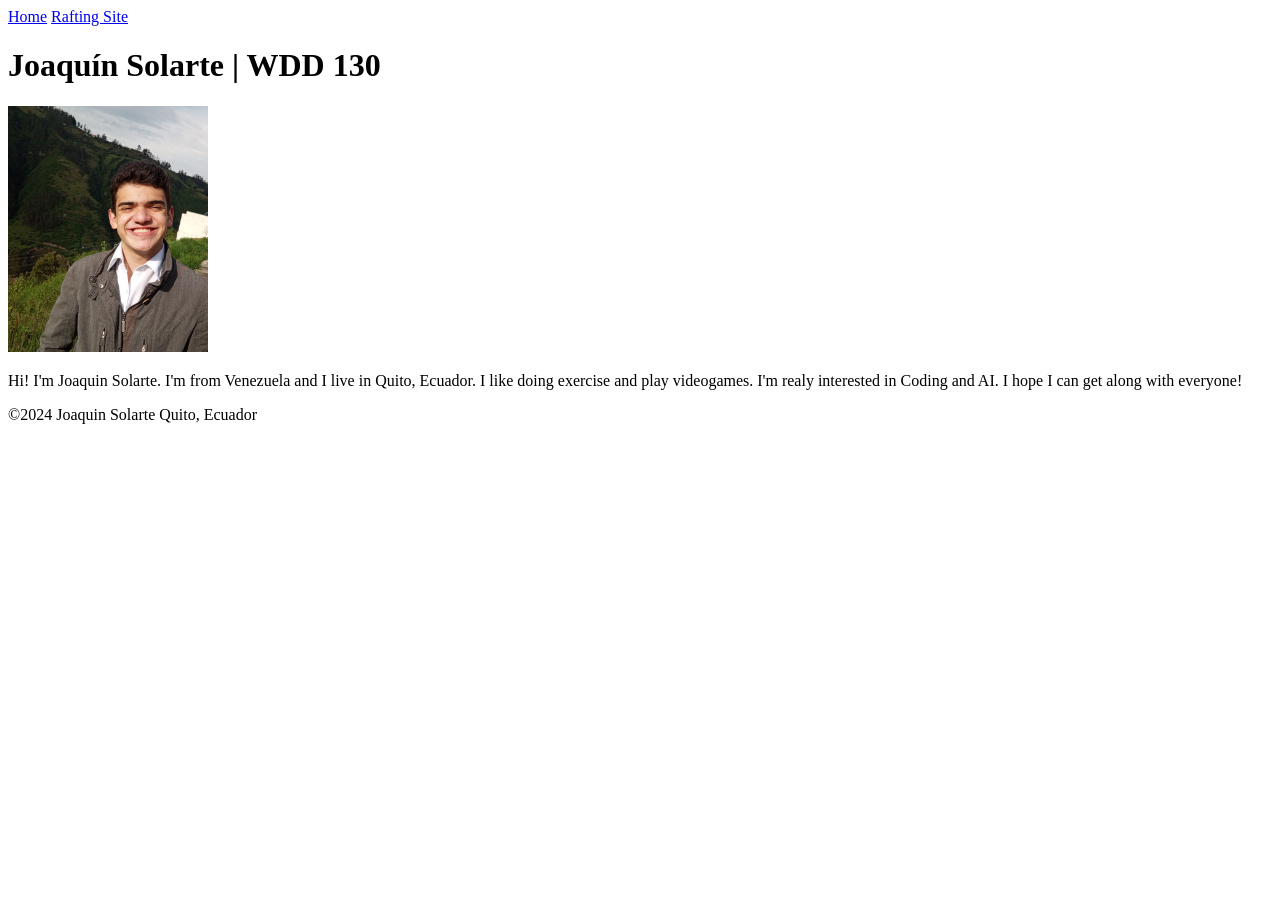
==== index.html @ 7432834e "first commit" ====
<!DOCTYPE html>
<html lang="en-Us">
    <head>
        <meta charset="utf-8">
        <meta name="viewport" content="width=device-width,initial-scale=1.0">
        <title>Joaquín Solarte | WDD 130</title>
    </head>
    <body>
        <header>
            <nav>
                <a href="#">Home</a>
                <a href="wwr/">Rafting Site</a>
            </nav>
        </header>
        <main>
            <h1>Joaquín Solarte | WDD 130</h1>
            <img src="images/profile.png.jpg" alt="Hello I'm Joaquin Solarte" width="200">
            <p>Hi! I'm Joaquin Solarte. I'm from Venezuela and I live in Quito, Ecuador. I like doing exercise and play videogames. I'm realy interested in Coding and AI. I hope I can get along with everyone!</p>
        </main>
        <footer>
            <p>©2024 Joaquin Solarte Quito, Ecuador</p>
        </footer>
    </body>
</html>
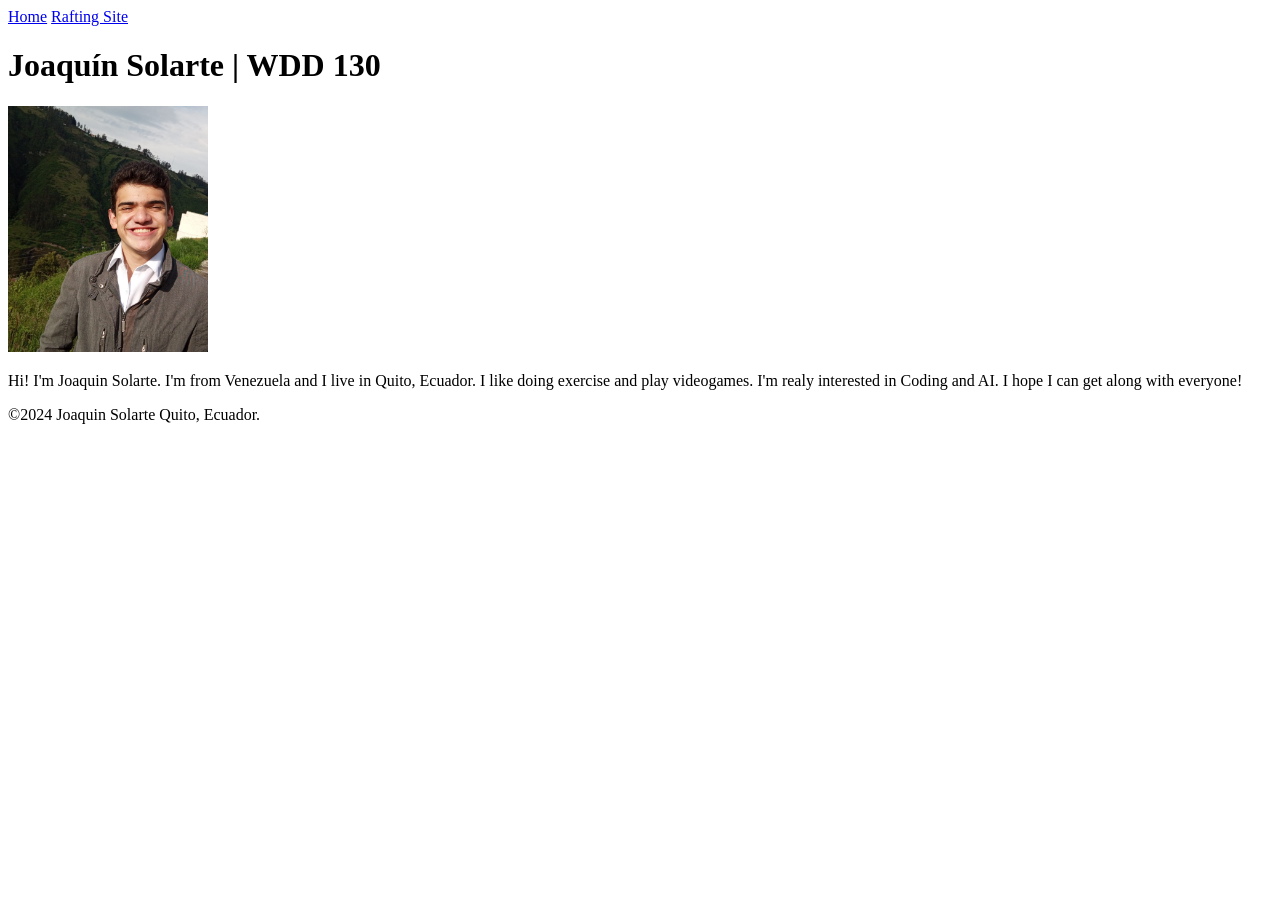
==== commit c14d08b9: "first push" ====
--- a/index.html
+++ b/index.html
@@ -18,7 +18,7 @@
             <p>Hi! I'm Joaquin Solarte. I'm from Venezuela and I live in Quito, Ecuador. I like doing exercise and play videogames. I'm realy interested in Coding and AI. I hope I can get along with everyone!</p>
         </main>
         <footer>
-            <p>©2024 Joaquin Solarte Quito, Ecuador</p>
+            <p>©2024 Joaquin Solarte Quito, Ecuador.</p>
         </footer>
     </body>
 </html>
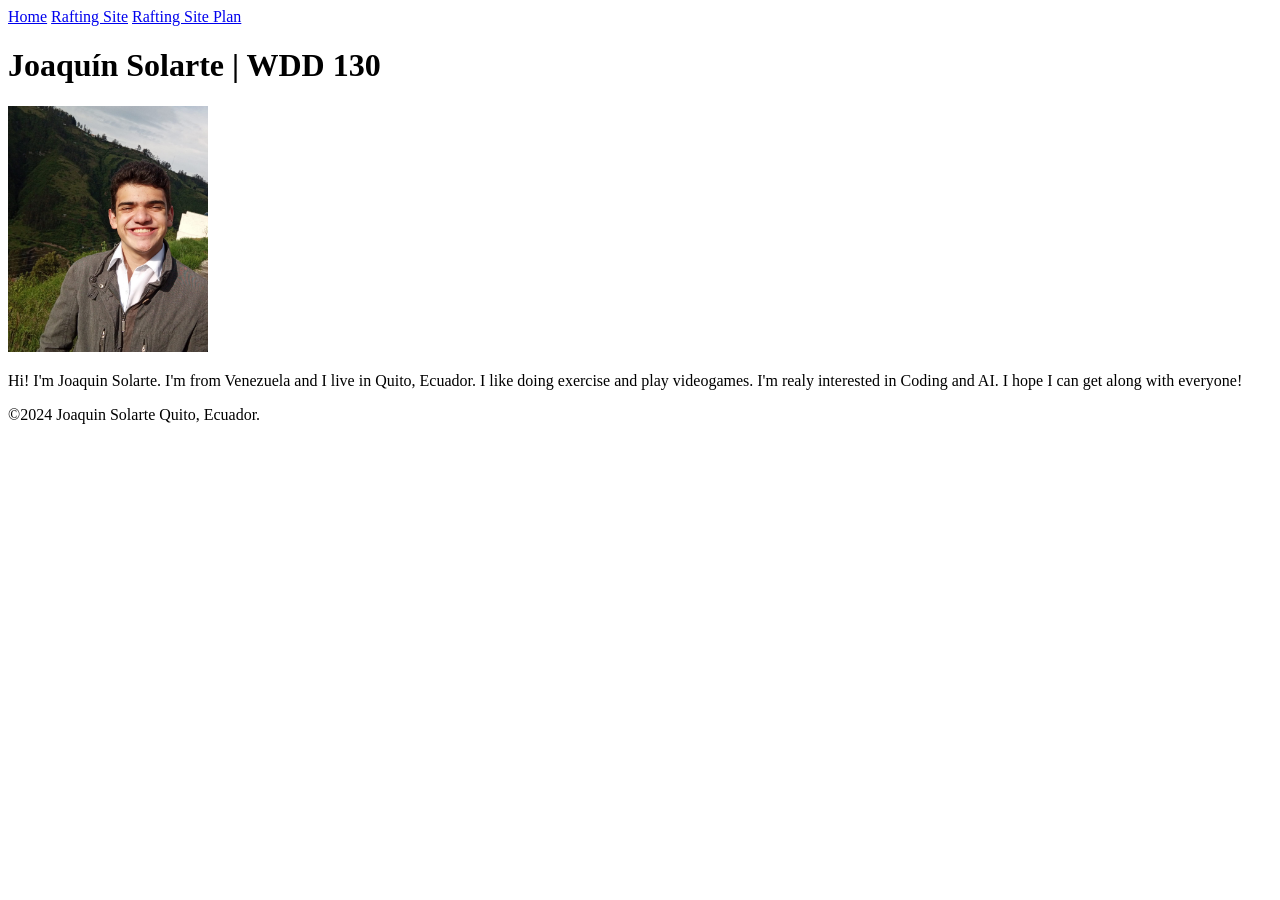
==== commit 21c9ca48: "wwr" ====
--- a/index.html
+++ b/index.html
@@ -10,6 +10,7 @@
             <nav>
                 <a href="#">Home</a>
                 <a href="wwr/">Rafting Site</a>
+                <a href="wwr/site-plan-rafting.html">Rafting Site Plan</a>
             </nav>
         </header>
         <main>
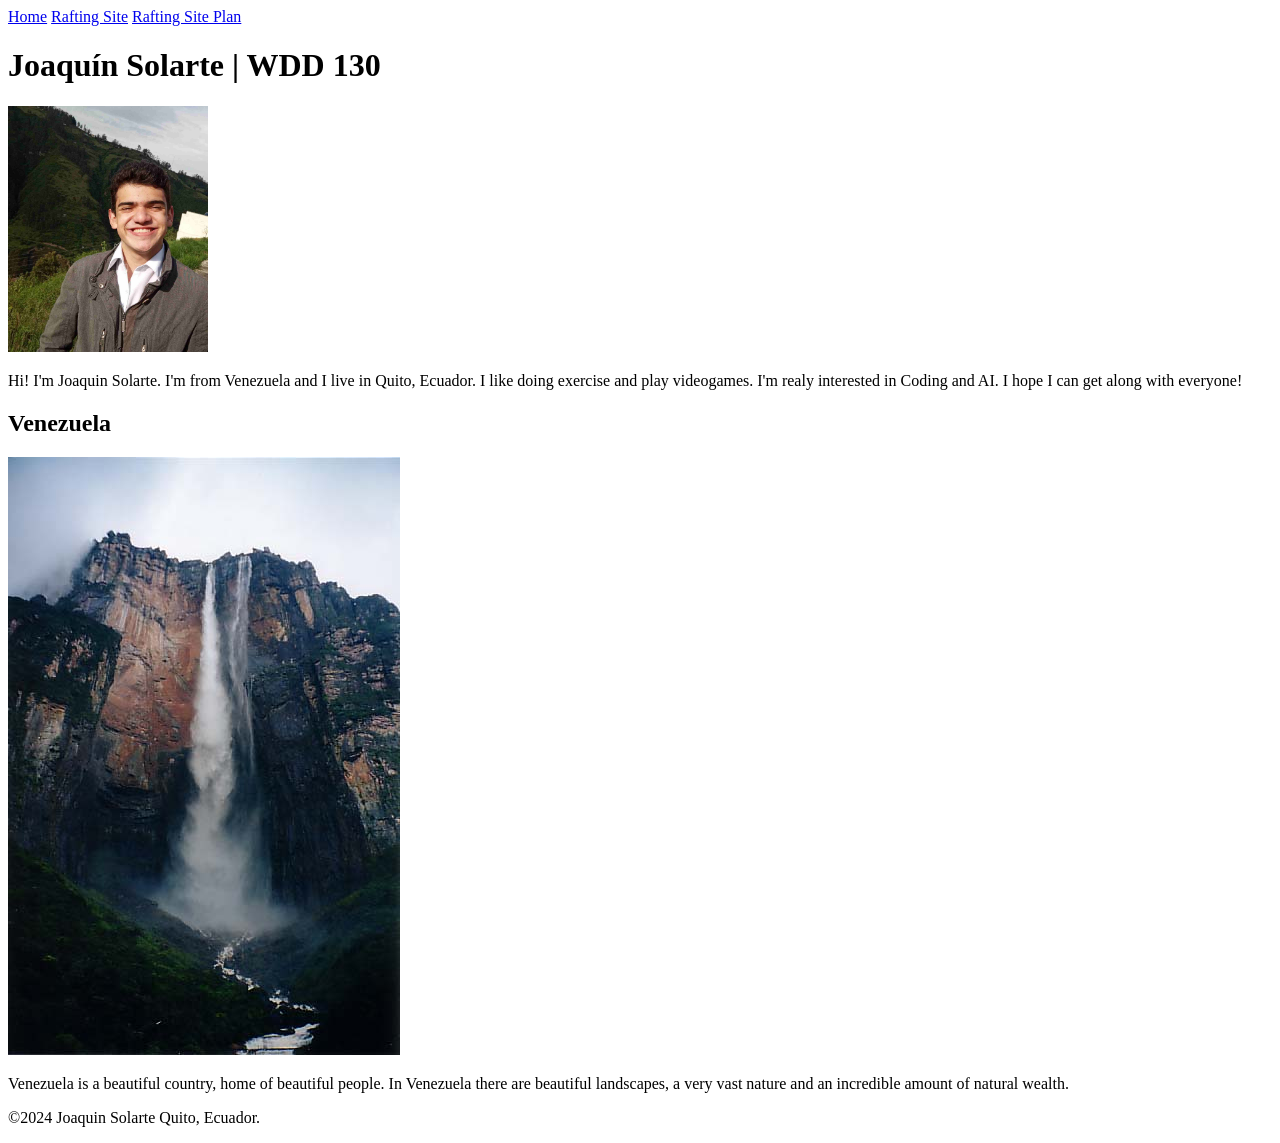
==== commit 96e8d6ce: "css add" ====
--- a/index.html
+++ b/index.html
@@ -4,6 +4,9 @@
         <meta charset="utf-8">
         <meta name="viewport" content="width=device-width,initial-scale=1.0">
         <title>Joaquín Solarte | WDD 130</title>
+        <meta name="description" content="Joaquin Solarte's WDD 130 course home page">
+        <meta name="author" content="Joaquin Solarte">
+
     </head>
     <body>
         <header>
@@ -15,9 +18,14 @@
         </header>
         <main>
             <h1>Joaquín Solarte | WDD 130</h1>
-            <img src="images/profile.png.jpg" alt="Hello I'm Joaquin Solarte" width="200">
+            <img src="images/profile.jpg" alt="Hello I'm Joaquin Solarte" width="200">
             <p>Hi! I'm Joaquin Solarte. I'm from Venezuela and I live in Quito, Ecuador. I like doing exercise and play videogames. I'm realy interested in Coding and AI. I hope I can get along with everyone!</p>
         </main>
+        <aside> 
+            <h2>Venezuela</h2>
+            <img src="images/venezuela.jpg" alt="Venezuela Angel Falls">
+            <p>Venezuela is a beautiful country, home of beautiful people. In Venezuela there are beautiful landscapes, a very vast nature and an incredible amount of natural wealth. </p>
+        </aside>
         <footer>
             <p>©2024 Joaquin Solarte Quito, Ecuador.</p>
         </footer>
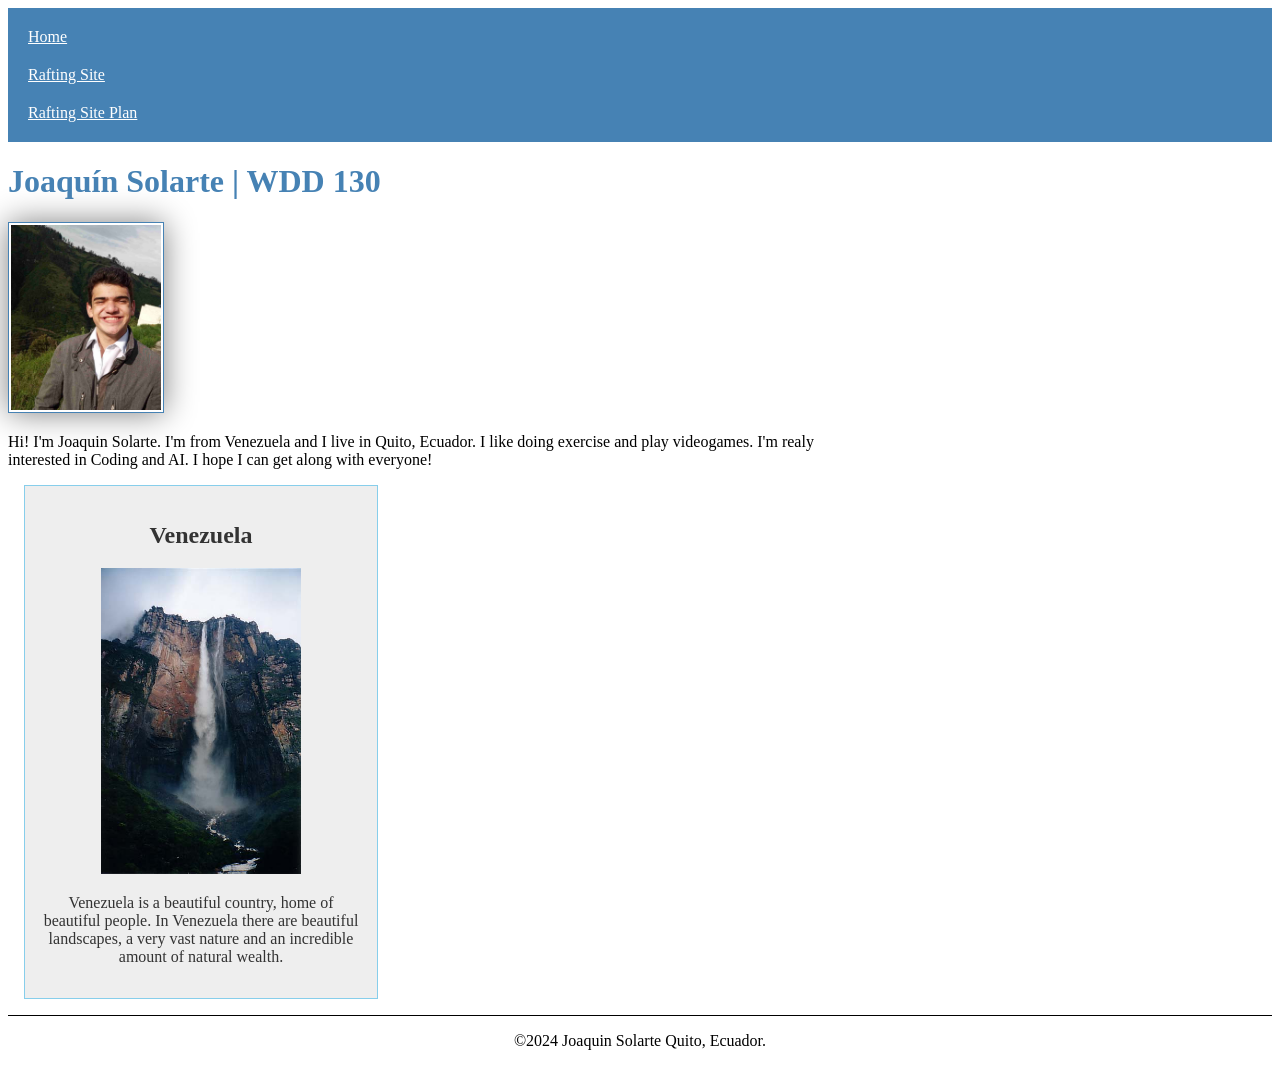
==== commit c8d4f24d: "css bug fix" ====
--- a/index.html
+++ b/index.html
@@ -6,6 +6,8 @@
         <title>Joaquín Solarte | WDD 130</title>
         <meta name="description" content="Joaquin Solarte's WDD 130 course home page">
         <meta name="author" content="Joaquin Solarte">
+        <link rel="stylesheet" href="styles/styles.css"
+
 
     </head>
     <body>
--- a/styles/styles.css
+++ b/styles/styles.css
@@ -0,0 +1,44 @@
+nav {
+    background-color: steelblue;
+    padding: 10px;
+}
+
+nav a {
+    color: white;
+    padding: 10px;
+    display: block;
+}
+
+h1 {
+    color: steelblue;
+}
+main {
+    max-width: 840px;
+}
+aside {
+    width: 20rem;
+    margin: 1rem;
+    border: 1px solid skyblue;
+    padding: 1rem;
+    background-color: #eee;
+    color: #333;
+    text-align: center;
+}
+aside img{
+    width: 200px;
+    height: auto;
+}
+main img{
+    width: 150px;
+    height: auto;
+    border: 1px solid steelblue;
+    padding: 2px;
+    box-shadow: 0 0 30px gray;
+}
+p {padding: 0;}
+
+footer {
+    margin-top: 15px;
+    border-top: 1px solid #000;
+    text-align: center;
+}
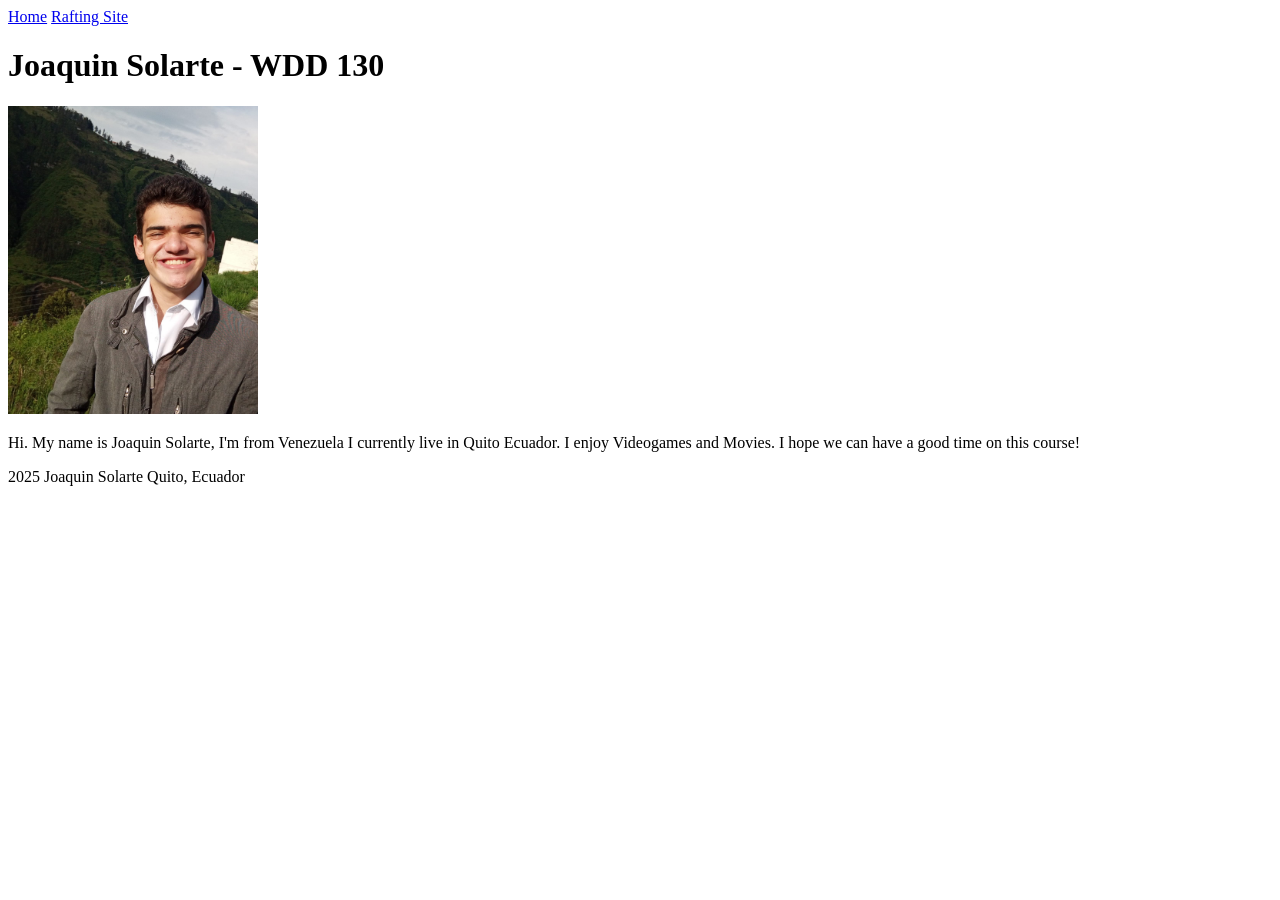
==== commit e9caa771: "Add files via upload" ====
--- a/index.html
+++ b/index.html
@@ -1,35 +1,25 @@
-<!DOCTYPE html>
-<html lang="en-Us">
-    <head>
-        <meta charset="utf-8">
-        <meta name="viewport" content="width=device-width,initial-scale=1.0">
-        <title>Joaquín Solarte | WDD 130</title>
-        <meta name="description" content="Joaquin Solarte's WDD 130 course home page">
-        <meta name="author" content="Joaquin Solarte">
-        <link rel="stylesheet" href="styles/styles.css"
-
-
-    </head>
-    <body>
-        <header>
-            <nav>
-                <a href="#">Home</a>
-                <a href="wwr/">Rafting Site</a>
-                <a href="wwr/site-plan-rafting.html">Rafting Site Plan</a>
-            </nav>
-        </header>
-        <main>
-            <h1>Joaquín Solarte | WDD 130</h1>
-            <img src="images/profile.jpg" alt="Hello I'm Joaquin Solarte" width="200">
-            <p>Hi! I'm Joaquin Solarte. I'm from Venezuela and I live in Quito, Ecuador. I like doing exercise and play videogames. I'm realy interested in Coding and AI. I hope I can get along with everyone!</p>
-        </main>
-        <aside> 
-            <h2>Venezuela</h2>
-            <img src="images/venezuela.jpg" alt="Venezuela Angel Falls">
-            <p>Venezuela is a beautiful country, home of beautiful people. In Venezuela there are beautiful landscapes, a very vast nature and an incredible amount of natural wealth. </p>
-        </aside>
-        <footer>
-            <p>©2024 Joaquin Solarte Quito, Ecuador.</p>
-        </footer>
-    </body>
+<!DOCTYPE html>
+<html lang="en">
+<head>
+    <meta charset="UTF-8">
+    <meta name="viewport" content="width=device-width, initial-scale=1.0">
+    <title>Joaquin Solarte \ WSS 130</title>
+</head>
+<body>
+    <header>
+        <nav>
+            <a href="#">Home</a>
+            <a href="wwr">Rafting Site</a>
+        </nav>
+    </header>
+    <main>
+        <h1>Joaquin Solarte - WDD 130</h1>
+        <img src="images/js.jpg" alt="Joaquin Solarte" width="250">
+        <p>Hi. My name is Joaquin Solarte, I'm from Venezuela I currently live in Quito Ecuador. I enjoy Videogames and Movies. I hope we can  have a good time on this course!</p>
+    </main>
+    <footer>
+        <p>2025      Joaquin Solarte      Quito, Ecuador
+    </footer>
+    
+</body>
 </html>
